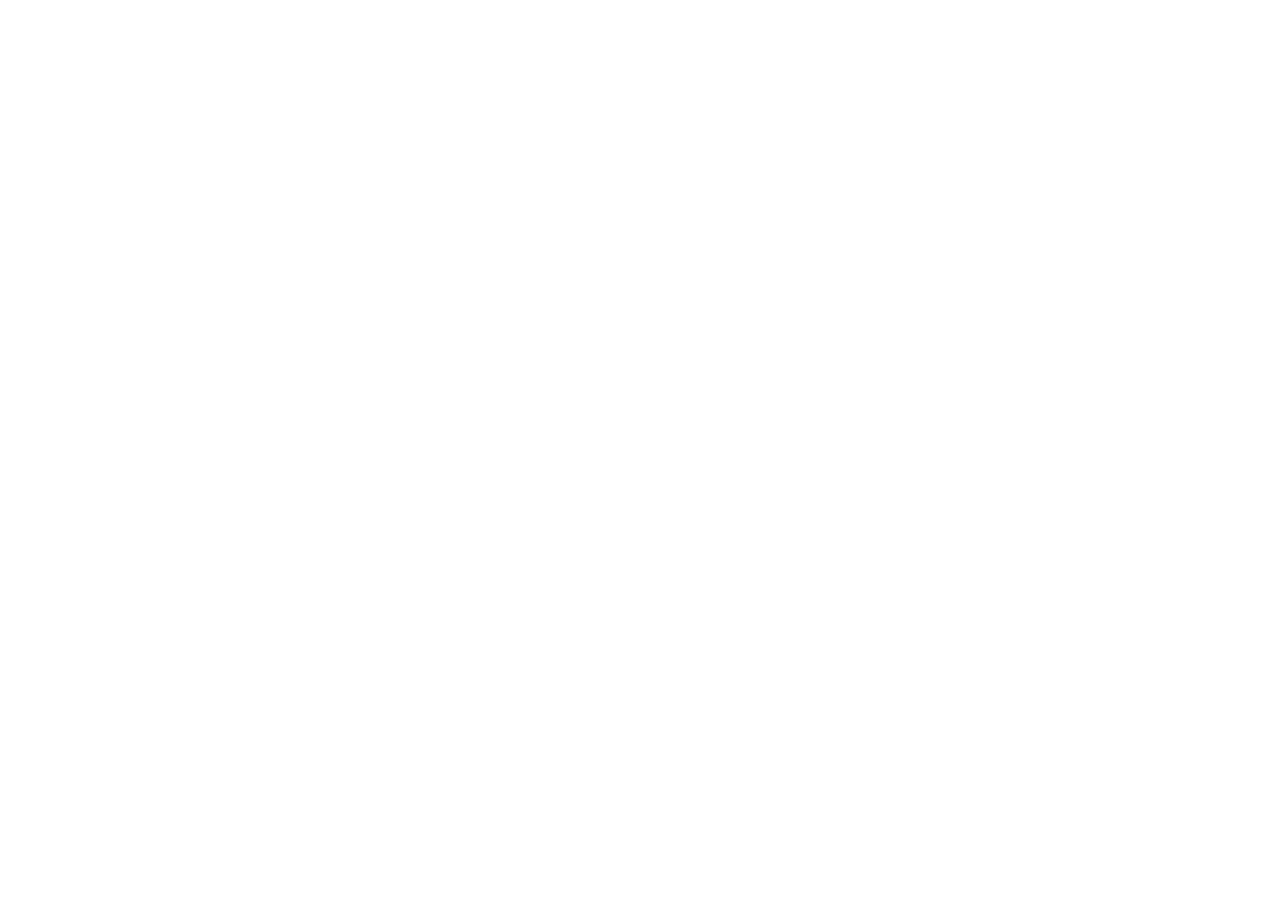
==== index.html @ 698733bc "initial commit" ====
<!doctype html>
<html lang="en">

<head>
  <title>Our Team</title>
  <meta charset="utf-8">
  <meta name="viewport" content="width=device-width, initial-scale=1, shrink-to-fit=no">
  <!-- Bootstrap CSS v5.2.1 -->
  <link href="https://cdn.jsdelivr.net/npm/bootstrap@5.2.1/dist/css/bootstrap.min.css" rel="stylesheet"
    integrity="sha384-iYQeCzEYFbKjA/T2uDLTpkwGzCiq6soy8tYaI1GyVh/UjpbCx/TYkiZhlZB6+fzT" crossorigin="anonymous">
    <link rel="stylesheet" href="./assets/css/style.css">
</head>

<body>
  <header id="site_header">
    <!-- place navbar here -->
  </header>
  <main id="site_main">

  </main>
  <footer id="site_footer">
    <!-- place footer here -->
  </footer>





  <!-- Bootstrap JavaScript Libraries -->
  <script src="https://cdn.jsdelivr.net/npm/@popperjs/core@2.11.6/dist/umd/popper.min.js"
    integrity="sha384-oBqDVmMz9ATKxIep9tiCxS/Z9fNfEXiDAYTujMAeBAsjFuCZSmKbSSUnQlmh/jp3" crossorigin="anonymous">
  </script>

  <script src="https://cdn.jsdelivr.net/npm/bootstrap@5.2.1/dist/js/bootstrap.min.js"
    integrity="sha384-7VPbUDkoPSGFnVtYi0QogXtr74QeVeeIs99Qfg5YCF+TidwNdjvaKZX19NZ/e6oz" crossorigin="anonymous">
  </script>

  <script src="./assets/js/main.js"></script>
</body>

</html>
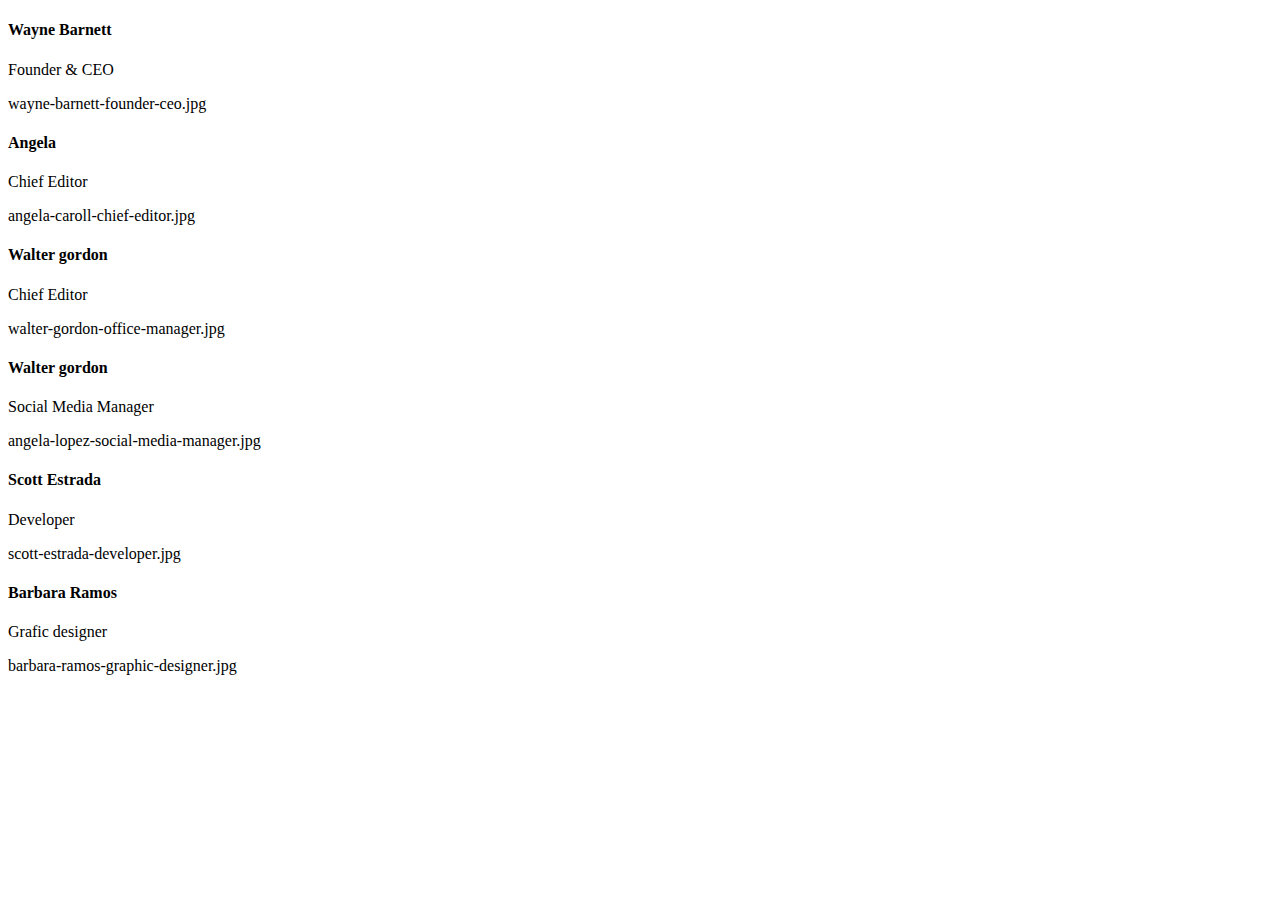
==== commit 030a466c: "members markUp" ====
--- a/index.html
+++ b/index.html
@@ -16,7 +16,11 @@
     <!-- place navbar here -->
   </header>
   <main id="site_main">
-
+    <div class="container">
+        <div class="row">
+           
+        </div>
+    </div>
   </main>
   <footer id="site_footer">
     <!-- place footer here -->
